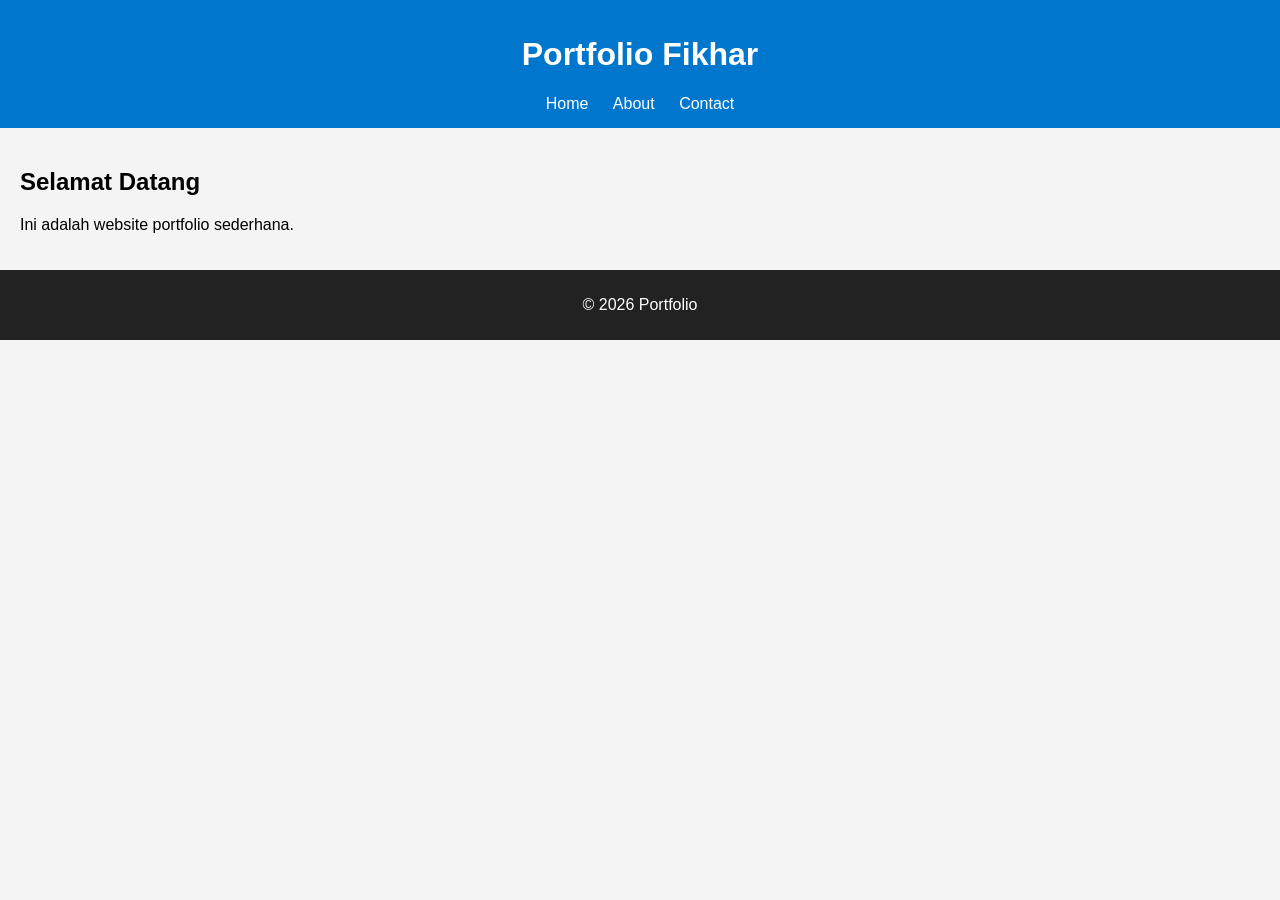
==== index.html @ 32087b9b "first commit" ====
<!DOCTYPE html>
<html lang="id">
<head>
    <meta charset="UTF-8">
    <meta name="viewport" content="width=device-width, initial-scale=1.0">
    <title>Portfolio Saya</title>
    <link rel="stylesheet" href="css/style.css">
</head>
<body>

    <header>
        <h1>Portfolio Fikhar</h1>
        <nav>
            <a href="index.html">Home</a>
            <a href="about.html">About</a>
            <a href="contact.html">Contact</a>
        </nav>
    </header>

    <main>
        <h2>Selamat Datang</h2>
        <p>Ini adalah website portfolio sederhana.</p>
    </main>

    <footer>
        <p>© 2026 Portfolio</p>
    </footer>

</body>
</html>
---- css/style.css ----
body {
    font-family: Arial, sans-serif;
    margin: 0;
    padding: 0;
    background: #f4f4f4;
}

header {
    background: #0077cc;
    color: white;
    padding: 15px;
    text-align: center;
}

nav a {
    color: white;
    text-decoration: none;
    margin: 10px;
}

main {
    padding: 20px;
}

footer {
    background: #222;
    color: white;
    text-align: center;
    padding: 10px;
}
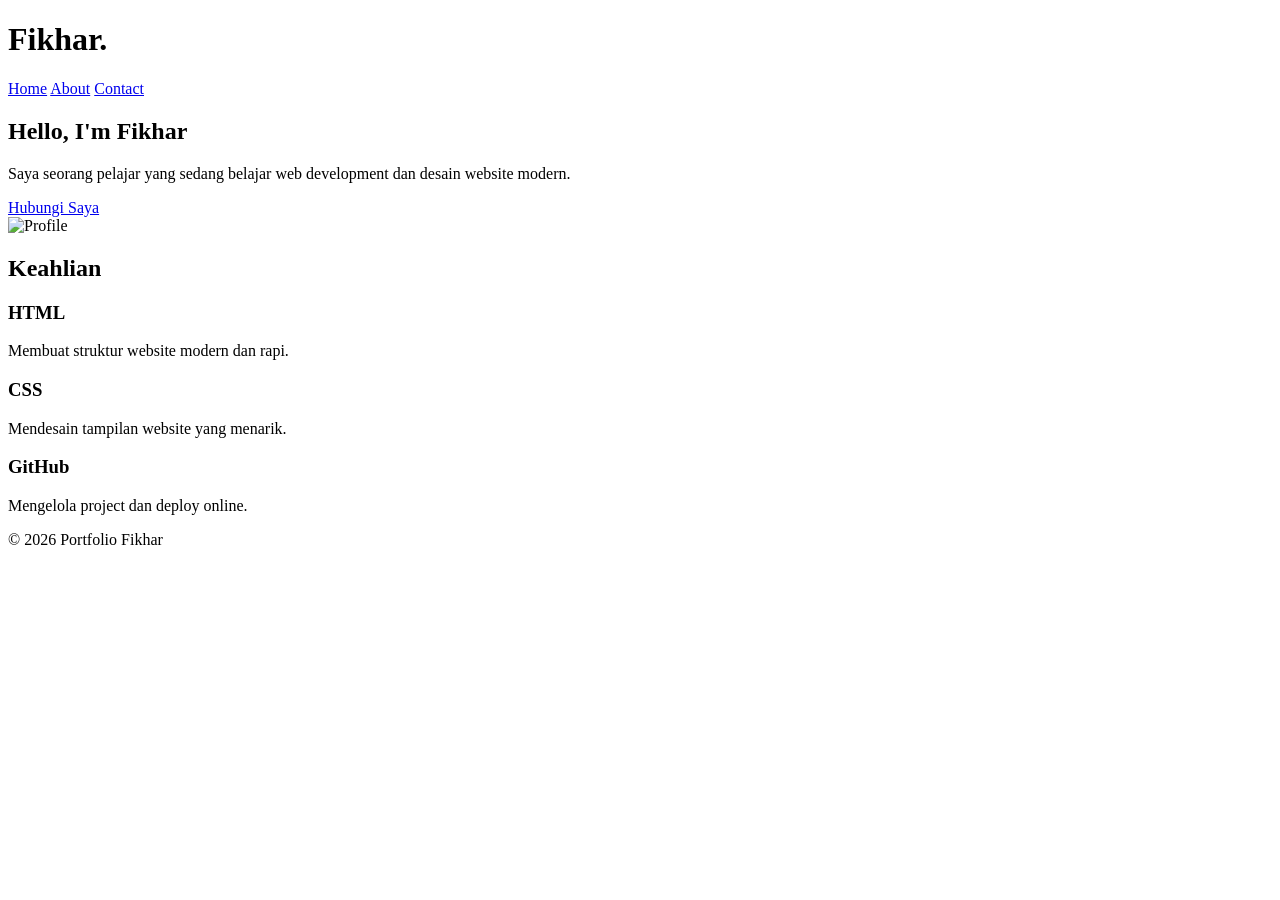
==== commit 9113627e: "update tampilan professional" ====
--- a/index.html
+++ b/index.html
@@ -1,30 +1,57 @@
 <!DOCTYPE html>
-<html lang="id">
-<head>
-    <meta charset="UTF-8">
-    <meta name="viewport" content="width=device-width, initial-scale=1.0">
-    <title>Portfolio Saya</title>
-    <link rel="stylesheet" href="css/style.css">
-</head>
-<body>
 
-    <header>
-        <h1>Portfolio Fikhar</h1>
-        <nav>
-            <a href="index.html">Home</a>
-            <a href="about.html">About</a>
-            <a href="contact.html">Contact</a>
-        </nav>
-    </header>
+  <header>
+    <div class="container navbar">
+      <h1 class="logo">Fikhar.</h1>
 
-    <main>
-        <h2>Selamat Datang</h2>
-        <p>Ini adalah website portfolio sederhana.</p>
-    </main>
+      <nav>
+        <a href="index.html">Home</a>
+        <a href="about.html">About</a>
+        <a href="contact.html">Contact</a>
+      </nav>
+    </div>
+  </header>
 
-    <footer>
-        <p>© 2026 Portfolio</p>
-    </footer>
+  <section class="hero">
+    <div class="container hero-content">
+      <div>
+        <h2>Hello, I'm Fikhar</h2>
+        <p>
+          Saya seorang pelajar yang sedang belajar web development
+          dan desain website modern.
+        </p>
+
+        <a href="contact.html" class="btn">Hubungi Saya</a>
+      </div>
+
+      <img src="https://via.placeholder.com/350" alt="Profile">
+    </div>
+  </section>
+
+  <section class="services container">
+    <h2>Keahlian</h2>
+
+    <div class="card-container">
+      <div class="card">
+        <h3>HTML</h3>
+        <p>Membuat struktur website modern dan rapi.</p>
+      </div>
+
+      <div class="card">
+        <h3>CSS</h3>
+        <p>Mendesain tampilan website yang menarik.</p>
+      </div>
+
+      <div class="card">
+        <h3>GitHub</h3>
+        <p>Mengelola project dan deploy online.</p>
+      </div>
+    </div>
+  </section>
+
+  <footer>
+    <p>© 2026 Portfolio Fikhar</p>
+  </footer>
 
 </body>
 </html>
